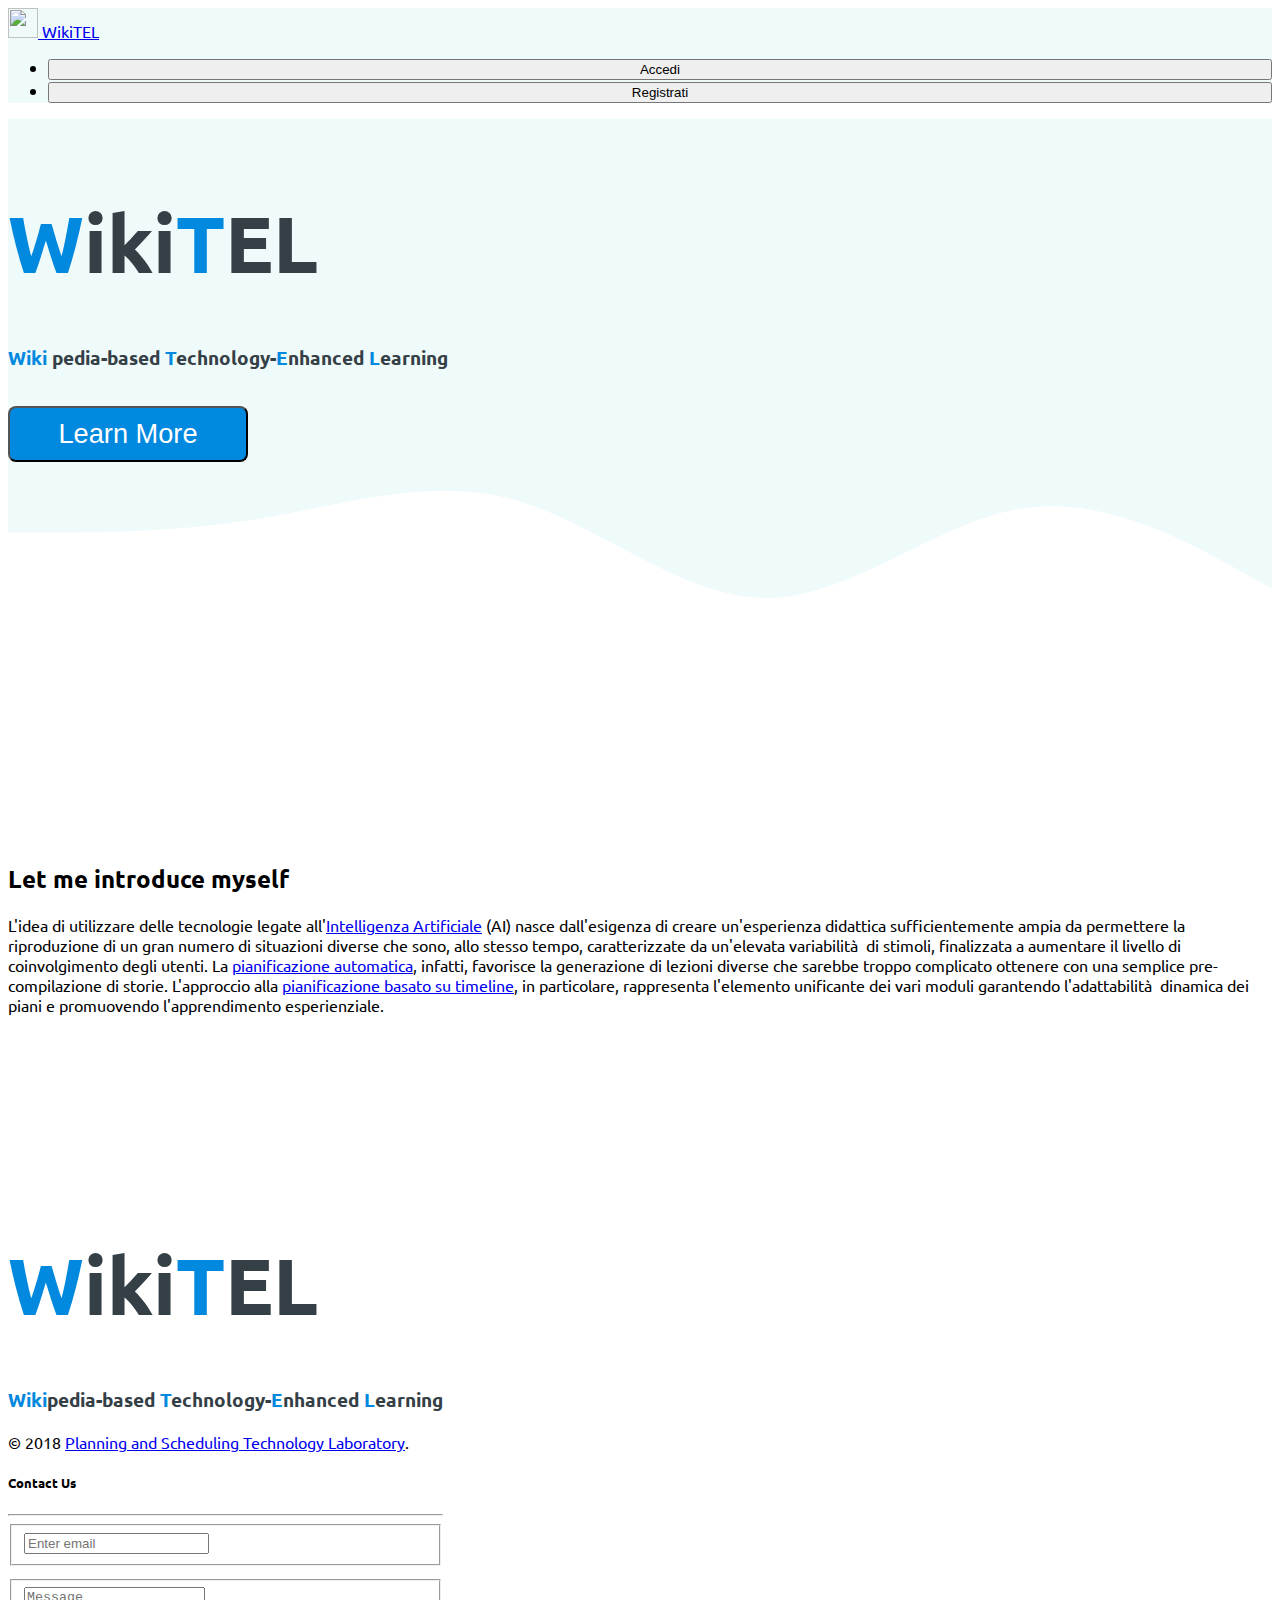
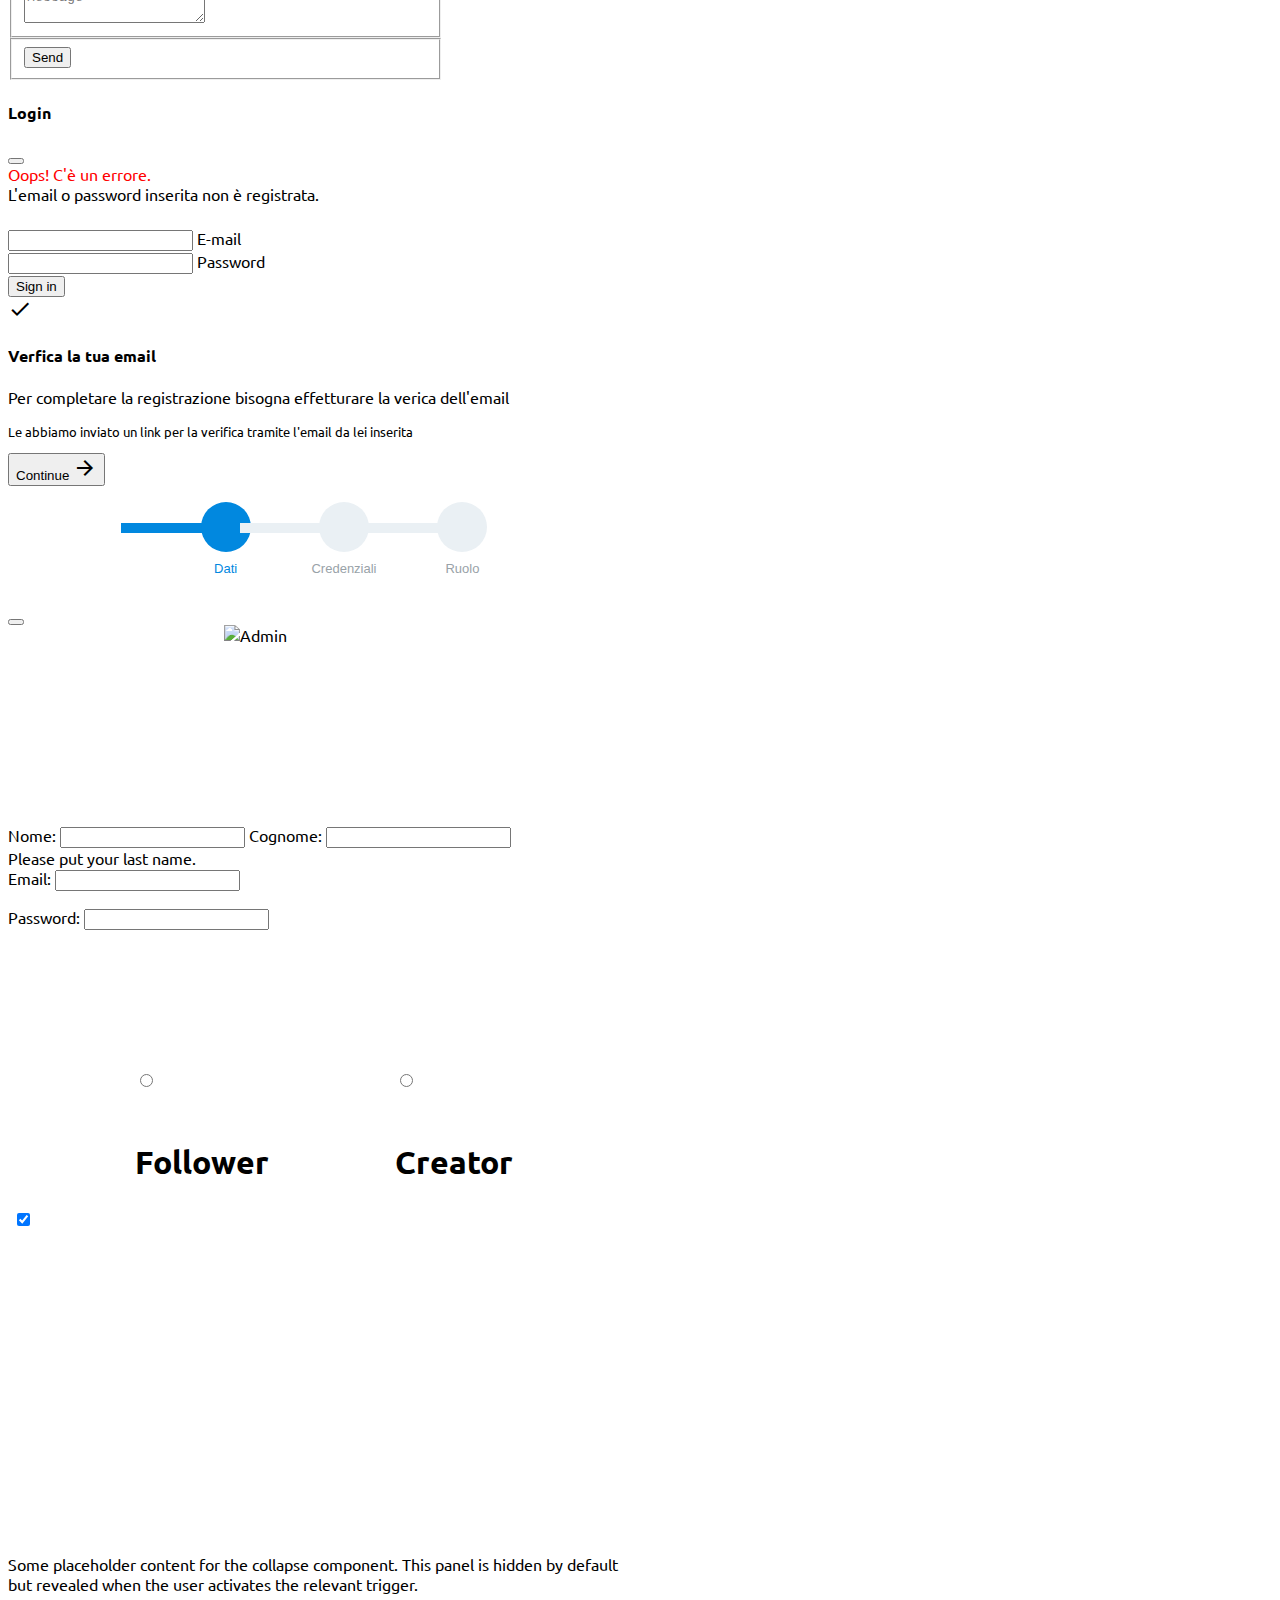
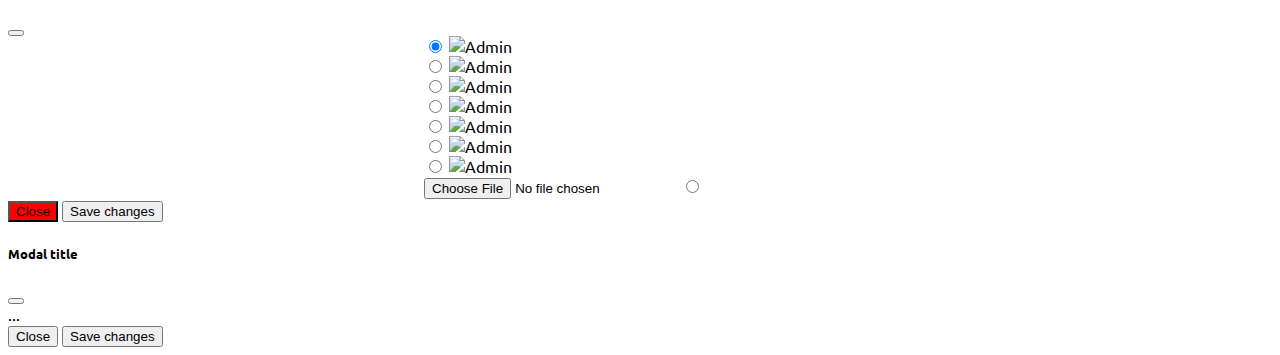
==== src/main/resources/templates/index.html @ 3c79b10d "First Commit" ====
<!DOCTYPE html>
<html xmlns:th="http://www.thymeleaf.org">
<head>
<link rel="shortcut icon" href="/images/wikitel.png" />
<title>Wikitel</title>
<meta charset="utf-8">
    <meta name="viewport" content="width=device-width, initial-scale=1, shrink-to-fit=no">
    <link rel="stylesheet" href="https://fonts.googleapis.com/icon?family=Material+Icons">

	
<!-- CSS only -->
<link href="https://cdn.jsdelivr.net/npm/bootstrap@5.2.0/dist/css/bootstrap.min.css" rel="stylesheet" integrity="sha384-gH2yIJqKdNHPEq0n4Mqa/HGKIhSkIHeL5AyhkYV8i59U5AR6csBvApHHNl/vI1Bx" crossorigin="anonymous"><link
  href="https://cdnjs.cloudflare.com/ajax/libs/mdb-ui-kit/5.0.0/mdb.min.css"
  rel="stylesheet"
/>

<link rel="preconnect" href="https://fonts.googleapis.com">
<link rel="preconnect" href="https://fonts.gstatic.com" crossorigin>
<link href="https://fonts.googleapis.com/css2?family=Ubuntu&display=swap" rel="stylesheet">
<script src="https://cdn.jsdelivr.net/npm/@popperjs/core@2.9.2/dist/umd/popper.min.js" integrity="sha384-IQsoLXl5PILFhosVNubq5LC7Qb9DXgDA9i+tQ8Zj3iwWAwPtgFTxbJ8NT4GN1R8p" crossorigin="anonymous"></script>
<!-- JavaScript Bundle with Popper -->
<script src="https://cdn.jsdelivr.net/npm/bootstrap@5.2.0/dist/js/bootstrap.bundle.min.js" integrity="sha384-A3rJD856KowSb7dwlZdYEkO39Gagi7vIsF0jrRAoQmDKKtQBHUuLZ9AsSv4jD4Xa" crossorigin="anonymous"></script>
 <script
  type="text/javascript"
  src="https://cdnjs.cloudflare.com/ajax/libs/mdb-ui-kit/5.0.0/mdb.min.js"
></script>
<link rel="stylesheet"	href="https://cdn.jsdelivr.net/combine/npm/radioslider@1.0.0-beta.1/dist/radioslider.min.css,npm/radioslider@1.0.0-beta.1/dist/radioslider.min.css" />


<script	src="https://ajax.googleapis.com/ajax/libs/jquery/3.3.1/jquery.min.js"></script>
<script src="https://cdnjs.cloudflare.com/ajax/libs/popper.js/1.14.0/umd/popper.min.js"></script>
	  
		<script src="https://kit.fontawesome.com/ced3f913ea.js" crossorigin="anonymous"></script>
		
		<script src="https://cdnjs.cloudflare.com/ajax/libs/Chart.js/2.5.0/Chart.min.js"></script>
		
		<script src="https://cdn.jsdelivr.net/combine/npm/radioslider@1.0.0-beta.1/dist/jquery.radioslider.min.js,npm/radioslider@1.0.0-beta.1/dist/jquery.radioslider.min.js"></script>
		
		
		
		<script type="text/javascript"src="/js/wikitel.js"></script>
		<link th:href="@{/css/success_modal.css}" rel="stylesheet">
		<link th:href="@{/css/index.css}" rel="stylesheet">
		<link th:href="@{/css/profile.css}" rel="stylesheet">
</head>
<style>
:root{
  --blue:#0188DF;
  --black:#354046;
}

.radioslider__handle {
    left: 49.98%;
}
.role_name {
    display: flex;
    justify-content: space-around;
}
input[type=radio]:checked +label>i {
 color:crimson;
}

body{
	font-family: 'Ubuntu', sans-serif;
}
.role {
    display: flex;
    justify-content: space-evenly;
}
.Interest {
    display: grid;
    grid-template-columns: auto auto auto;
    row-gap: 5px;
   padding: 5px;
    }
    
    .red{
	background-color: red;
}
.red:hover{
	background-color:rgba(255, 60, 60, 0.8);
}


.h:hover{
	background-color: #cccfd173;
	
}

.image-upload .btn:hover .text{
  opacity: 1;
}


.text{
  color: #000000de;
  font-size: 3.5em;
  opacity: 0;
}

.texts{
  color: #000000de;
  font-size: 3.5em;
}
.image-upload {
  position: relative;
  width: 23%;
}

.s{
	margin: auto;
  position: relative;
  width: 200px;
  height: 200px;
}

/* Make the image responsive */
.image-upload img{
  width: 200px;
  height: 200px;
}

.xs{
  width: 150px;
  height: 150px;
}

/* Style the button and place it in the middle of the container/image */
.image-upload .btn {
  position: absolute;
  top: 50%;
  left: 50%;
  opacity: 0;
  transform: translate(-50%, -50%);
  -ms-transform: translate(-50%, -50%);
  background-color: #cccfd173;
  color: white;
  font-size: 16px;
  padding: 12px 24px;
  border: none;
 width: 200px;
  height: 200px;
  cursor: pointer;
  border-radius: 5px;
}

.image-upload .btn:hover {
  opacity: 1;      
}
.panel-body {
	display: flex;
    position: relative;
    padding: 15px;
    border: 1px solid #e2e2e2;
    flex-wrap: wrap;
    justify-content: space-between;
}

    
   .badge{
	margin-top: 2%;
}
.image-upload > input
{
    display: none;
}

#progressbar {
  margin-bottom: 30px;
  overflow: hidden;
  text-align: center;
  display: flex;
  justify-content: center;
}
  #progressbar li {
  list-style-type: none;
  color: #99a2a8;
  font-size: 9px;
  width: calc(100% / 5);
  float: left;
  position: relative;
  font: 500 13px/1 "Roboto", sans-serif;
  z-index: 1;
}
  #progressbar li:nth-child(2):before {
	font-family: "Font Awesome 5 Free";
  content: "\f084";
  font-weight: 900;
}
  #progressbar li:nth-child(3):before {
  font-family: "Font Awesome 5 Free";
  content: "\f507";
  font-weight: 900;
}
  #progressbar li:nth-child(4):before {
  font-family: "Material Icons";
  content: "\e7c8";
  font-weight: 900;
}
  #progressbar li:before {
  font-family: "Font Awesome 5 Free";
  content: "\f681";
  font-weight: 900;
  width: 50px;
  height: 50px;
  line-height: 50px;
  display: block;
  background: #eaf0f4;
  border-radius: 50%;
  margin: 0 auto 10px auto;
}
  #progressbar li:after {
  content: "";
  width: 100%;
  height: 10px;
  background: #eaf0f4;
  position: absolute;
  left: -38%;
  top: 21px;
  z-index: -1;
}
  #progressbar li:last-child:after {
  width: 150%;
}
  #progressbar li.active {
  color: #0188DF;
}
  #progressbar li.active:before,   #progressbar li.active:after {
  background: #0188DF;
  color: white;
}
 .content h1{
  font-size: 5rem;
  color:var(--black);
}

.content h1 span{
  color:var(--blue);
}

 .content h3 span{
  color:var(--blue);
}

.content h3{
  font-size: 19px;
  color:var(--black);
}
.index{
  height:3.5rem;
  width: 15rem;
  background:var(--blue);
  color:#fff;
  font-size: 1.7rem;
  text-transform: capitalize;
  border-radius: .5rem;
  cursor: pointer;
  position: relative;
  z-index: 0;
  overflow: hidden;
  margin:1rem 0;
}

.index::before{
  content: '';
  position: absolute;
  top: -100%; left: 0;
  height:100%;
  width: 100%;
  background-color: var(--black);
  z-index: -1;
  transition: .2s linear;
}

.index:hover:before{
  top: 0%;
}

.index:hover{
  box-shadow: .1rem 0rem var(--blue),
              0 .3rem .5rem rgba(0,0,0,.3);
}

</style>
<body>
	<div id="errorlog" th:value="${param.error}"></div>
	<div id="body-guest">
    <nav class="navbar navbar-expand-sm navbar-light" style="    background: #e2f6f691;
">
        <div class="container-fluid">
            <a class="navbar-brand" href="#">
                <img src="/images/wikitel.png" width="30" height="30" class="d-inline-block align-top" alt="" loading="lazy">
                WikiTEL
            </a>
            <ul class="navbar-nav ms-auto navbar-right" id="navbar-connect">
                <li class="nav-item">
                <button type="button" class="btn btn-success btn-sm uno" style="width: 100%;" data-bs-toggle="modal" data-bs-target="#modal1">Accedi</button>
                    
                </li>
                <li class="nav-item">
                    <button type="button" class="btn btn-success btn-sm due" style="width: 100%;" data-bs-toggle="modal" data-bs-target="#modal2">Registrati</button>
                </li>
            </ul>
        </div>
    </nav>
</li>

 <section class="home" id="home" style="position: relative;    background: #e2f6f691;">

<div class="container">

    <div class="row min-vh-70 align-items-center text-center text-md-left">

        <div class="col-md-8 pr-md-5" data-aos="zoom-in">
            <img src="images/index.svg" width="100%" alt="">
        </div>

        <div class="col-md-4 pl-md-5 content" data-aos="fade-left">
            <h1><span>W</span>iki<span>T</span>EL</h1>
            <h3><span>Wiki</span> pedia-based <span>T</span>echnology-<span>E</span>nhanced <span>L</span>earning</h3>
            
            <a href="#info"><button class="button index">learn more</button></a>
        </div>

    </div>

</div>
<div class="space" style="    height: var(--bs-gutter-x, 195px);"></div>
<svg xmlns="http://www.w3.org/2000/svg" style="position: absolute;bottom: 0;" viewBox="0 0 1440 320"><path fill="#ffffff" fill-opacity="1" d="M0,160L48,160C96,160,192,160,288,144C384,128,480,96,576,122.7C672,149,768,235,864,234.7C960,235,1056,149,1152,133.3C1248,117,1344,171,1392,197.3L1440,224L1440,320L1392,320C1344,320,1248,320,1152,320C1056,320,960,320,864,320C768,320,672,320,576,320C480,320,384,320,288,320C192,320,96,320,48,320L0,320Z"></path></svg></section>

 <div class="spaces" style="width: 100%;height: 150px;"></div>
 
 
 
<section class="about-area" id="info"  style="position: relative;">

<div class="container">

    <div class="row min-vh-50 align-items-center text-center text-md-left">

        <div class="col-md-5 pr-md-5" data-aos="zoom-in">
            <img src="images/AI.svg" width="100%" alt="">
        </div>

        <div class="col-md-7 pl-md-5 content" data-aos="fade-left">
            <h2 class="text-uppercase pt-5">
                            <span>Let me</span>
                            <span>introduce</span>
                            <span>myself</span>
                        </h2>
                        <div class="paragraph pt-2">
                            <p class="para">
                                L'idea di utilizzare delle tecnologie legate all'<a
                href="https://it.wikipedia.org/wiki/Intelligenza_artificiale">Intelligenza Artificiale</a> (AI) nasce
            dall'esigenza di creare un'esperienza didattica sufficientemente ampia da permettere la riproduzione di un
            gran numero di situazioni diverse che sono, allo stesso tempo, caratterizzate da un'elevata variabilità  di
            stimoli, finalizzata a aumentare il livello di coinvolgimento degli utenti. La <a
                href="https://it.wikipedia.org/wiki/Pianificazione_automatica">pianificazione automatica</a>, infatti,
            favorisce la generazione di lezioni diverse che sarebbe troppo complicato ottenere con una semplice
            pre-compilazione di storie. L'approccio alla <a href="https://github.com/pstlab/oRatio">pianificazione
                basato su timeline</a>, in particolare, rappresenta l'elemento unificante dei vari moduli garantendo
            l'adattabilità  dinamica dei piani e promuovendo l'apprendimento esperienziale.
                            </p>
                          
        </div>

    </div>

</div>
</section>
 
  <div class="spaces" style="width: 100%;height: var(--bs-gutter-x, 150px);">

<svg xmlns="http://www.w3.org/2000/svg" style="position: absolute;transform: rotate(180deg);" viewBox="0 0 1440 320"><path fill="#ffffff" fill-opacity="1" d="M0,160L48,160C96,160,192,160,288,144C384,128,480,96,576,122.7C672,149,768,235,864,234.7C960,235,1056,149,1152,133.3C1248,117,1344,171,1392,197.3L1440,224L1440,320L1392,320C1344,320,1248,320,1152,320C1056,320,960,320,864,320C768,320,672,320,576,320C480,320,384,320,288,320C192,320,96,320,48,320L0,320Z"></path></svg></section>

  
  </div>
 
 <footer class="footer" style="display: flex;">
    <div class="container" style="margin-top: auto;margin-bottom: auto;">
        <div class="row">
            <div class="col-md-5">
              <div class="row">
            <div class="col-md-12 ">
               <div class="logo-part content" >
                  <h1><span>W</span>iki<span>T</span>EL</h1>
            	<h3><span>Wiki</span>pedia-based <span>T</span>echnology-<span>E</span>nhanced <span>L</span>earning</h3>
                  <p>
            &copy; 2018 <a href="https://www.istc.cnr.it/en/group/pst">Planning and Scheduling Technology
                Laboratory</a>.
        </p>
               </div>
            </div>
         </div>
            </div>
            <div class="col-md-2">
                <h5 class="text-md-right">Contact Us</h5>
                <hr>
            </div>
            <div class="col-md-5">
                <form>
                    <fieldset class="form-group" >
                        <input type="email" class="form-control" id="exampleInputEmail1" placeholder="Enter email">
                    </fieldset>
                    <fieldset class="form-group" style="margin-top: 13px;">
                        <textarea class="form-control" id="exampleMessage" placeholder="Message"></textarea>
                    </fieldset>
                    <fieldset class="form-group text-xs-right">
                        <button type="button" class="btn btn-secondary-outline btn-lg">Send</button>
                    </fieldset>
                </form>
            </div>
        </div>
    </div>
</footer>
 
 
<!--
 <div class="container" id="info">
    <div class="intro mx-3 my-2">
        <h2>WikiTEL (Wikipedia-based Technology-Enhanced Learning)</h2>

        <p style="text-align:justify">
            Partendo da una rappresentazione statica contenente una traccia con un alto livello di astrazione delle
            lezioni, inizialmente memorizzata in un database, viene pianificata una lezione su un argomento di
            interesse, adattata dinamicamente durante la sua lezione e personalizzata sulla base utenti coinvolti.
        </p>

        <p style="text-align:justify">
            L'idea di utilizzare delle tecnologie legate all'<a
                href="https://it.wikipedia.org/wiki/Intelligenza_artificiale">Intelligenza Artificiale</a> (AI) nasce
            dall'esigenza di creare un'esperienza didattica sufficientemente ampia da permettere la riproduzione di un
            gran numero di situazioni diverse che sono, allo stesso tempo, caratterizzate da un'elevata variabilità  di
            stimoli, finalizzata a aumentare il livello di coinvolgimento degli utenti. La <a
                href="https://it.wikipedia.org/wiki/Pianificazione_automatica">pianificazione automatica</a>, infatti,
            favorisce la generazione di lezioni diverse che sarebbe troppo complicato ottenere con una semplice
            pre-compilazione di storie. L'approccio alla <a href="https://github.com/pstlab/oRatio">pianificazione
                basato su timeline</a>, in particolare, rappresenta l'elemento unificante dei vari moduli garantendo
            l'adattabilità  dinamica dei piani e promuovendo l'apprendimento esperienziale.
        </p>

        <p style="text-align:justify">
            Da un punto di vista di alto livello è possibile distinguere due tipologie di utenti coinvolti: gli
            <b>studenti</b>, cioè un gruppo di persone, potenzialmente, di qualsiasi età , interessate ad utilizzare i
            servizi di apprendimento offerti da WikiTEL, e gli <b>insegnanti</b>, ovvero utenti con privilegi
            speciali che hanno la possibilità  di osservare gli studenti, monitorando l'andamento delle azioni e
            l'ambiente di apprendimento. Gli utenti di cui sopra interagiscono con il sistema WikiTEL che è composto da
            tre blocchi funzionali, intesi come sottosistemi architettonici, implementando le corrispondenti
            funzionalità  di alto livello: (i) la <em>modellazione dell'utente</em>, il cui obiettivo è creare e
            mantenere un modello utente e fornire una guida per migliorare il processo di apprendimento; (ii) la
            <em>modellazione delle lezioni</em>, il cui ruolo è combinare le informazioni dal sottosistema precedente e
            creare la lezione personalizzata oltre che controllarne l'evoluzione; (iii) la <em>presentazione della
                lezione</em>, il cui scopo è rappresentare efficacemente la lezione.
        </p>

        <p>
            &copy; 2018 <a href="https://www.istc.cnr.it/en/group/pst">Planning and Scheduling Technology
                Laboratory</a>.
        </p>
          <p th:if="${loginError}" class="error" style="color: red;">Wrong user or password</p>
    </div>
	</div>
	-->
<div id="postResultDiv">
</div>




<div class="modal fade" id="modal1" tabindex="-1" aria-labelledby="exampleModalLabel" aria-hidden="true">
      <div class="modal-dialog">
        <div class="modal-content">
          <div class="modal-header">
          <h4 class="modal-title" id="myModalLabel">Login</h4>
            <button type="button" class="btn-close" data-bs-dismiss="modal" aria-label="Close"></button>
            
          </div>
          <div class="modal-body">
 <form th:action="@{/index}"  method="POST">
 <div class="collapse mt-3" id="loginErrormes">
	<div class="container" style="margin-bottom: 1.5rem;">
		<div class="row mb-3" style="text-align: center;"><i style="color: red;" class="fas fa-exclamation-circle fa-4x"></i></div>
		<div class="row d-flex justify-content-center mb-3" style="color: red;">Oops! C'è un errore.</div>
		<div class="row d-flex justify-content-center">L'email o password inserita non è registrata.</div>
	</div>
 
</div>
      <div class="form-outline form-auth-mdb mb-4">
                <input type="text" id="username" class="form-control" name="email" required="">
                <label class="form-label" for="username" style="margin-left: 0px;">E-mail</label>
              <div class="form-notch"><div class="form-notch-leading" style="width: 9px;"></div><div class="form-notch-middle" style="width: 146.4px;"></div><div class="form-notch-trailing"></div></div></div>

              <!-- Password input -->
              <div class="form-outline form-auth-mdb mb-4">
                <input type="password" id="password" class="form-control" name="password" autocomplete="off" required="">
                <label class="form-label" for="password" style="margin-left: 0px;">Password</label>
              <div class="form-notch"><div class="form-notch-leading" style="width: 9px;"></div><div class="form-notch-middle" style="width: 92.8px;"></div><div class="form-notch-trailing"></div></div></div>

            
              
          <div class="modal-footer">
         <button type="submit" class="btn btn-primary btn-block mb-4">Sign in</button>
      </div>
      
        </form>
          </div>
        </div>
      </div>
    </div>





        <div id="modal3" class="modal fade">
	<div class="modal-dialog modal-confirm">
		<div class="modal-content">
			<div class="modal-header">
				<div class="icon-box">
					<i class="material-icons">&#xE876;</i>
				</div>
				
			</div>
			<div class="modal-body text-center">
				<h4>Verfica la tua email</h4>	
				<p class="text-primary">Per completare la registrazione bisogna effetturare la verica dell'email</p>
				<p class="text-secondary" style="font-size: 13px;">Le abbiamo inviato un link per la verifica tramite l'email da lei inserita</p>
				<button class="btn btn-success" data-dismiss="modal" id="ok"><span>Continue</span> <i class="material-icons">&#xE5C8;</i></button>
			</div>
		</div>
	</div>
</div>



    




<div class="modal fade register" id="modal2" tabindex="-1" aria-labelledby="myModalLabel" aria-hidden="true">
   <div class="modal-dialog" style="max-width: 50%;">
      <div class="modal-content">
          <form id="register_form">
            <div class="modal-header" style="border-bottom: 0px solid!important;align-items: initial!important; flex-direction: column-reverse!important;">
               
                <ul id="progressbar">
    				  <li class="active">Dati</li>  
      					<li>Credenziali</li> 
      					<li>Ruolo</li>
      					<li id="stepper1" style="display: none;">Interessi</li>
      					<li id="stepper2" style="display: none;">Questionario</li>
 				   </ul>
               <h4 class="modal-title" id="myModalLabel"></h4>
               <button type="button" class="btn-close" data-bs-dismiss="modal" aria-label="Close"></button>
            </div>
            <div class="modal-body" >
               <div class="modal-split">
               
                    <div class="image-upload s">
        <img  id="myImg" src="https://getstamped.co.uk/wp-content/uploads/WebsiteAssets/Placeholder.jpg"  alt="Admin" class="rounded-circle" width="150">
   

 <button type="button" class="btn btn-light rounded-circle" data-bs-toggle="modal" data-bs-target="#exampleModal">
 <div class="text"><i class="fas fa-plus"></i></div>
</button>
</div>
                  
                  <label for="firs_name" class="col-form-label">Nome:</label>
            <input type="text" class="form-control" id="first_name" name="first_name">
    
    <label for="last_name" class="col-form-label">Cognome:</label>
    <input type="text" class="form-control" id="last_name" name="last_name">
                   <div class="invalid-feedback">
          Please put your last name.
      
                  </div>
               </div>
               <div class="modal-split">
                 
                  <label for="email" class="col-form-label">Email:</label>
            <input type="text" class="form-control" id="email_r" name="email_r">
            <p id="error"></p>
    <label for="password_r" class="col-form-label">Password:</label>
            <input type="password" class="form-control" id="password_r" name="password_r" autocomplete="on">
               </div>
               <div class="modal-split">
                 
                  <div class="role">
                  <div class="role_default">
              <div class="mr">
  <input type="radio" id="default" name="roles" onchange="ruolos(this.value)" class="input-hidden" value="STUDENT"  >
  <label for="default" style="font-size: 10em;"><i class="fas fa-user"></i>
  </label>
</div>
<div class="role_nom"><h1>Follower</h1></div>
                  </div>
<div class="role_admin">
<div class="mr">
  <input type="radio" id="admin" name="roles" onchange="ruolos(this.value)" class="input-hidden" value="TEACHER"  >
  <label for="admin" style="font-size: 10em;"><i class="fas fa-user-plus"></i></label>
</div>
<div class="role_nom"><h1>Creator</h1></div>
                  </div>
                  </div>
                  
               </div>
                 <div class="modal-split" style="height: 350px; overflow: auto;">
                 
                  <div class="Interest" id="interests">
   <div th:each="i : ${interests}">
                            <div class="form-check form-switch col">
  <input class="form-check-input" type="checkbox" role="switch"  th:value="${i.id}" th:name="${i.name}" checked>
  <label class="form-check-label" for="flexSwitchCheckDefault" th:text="${i.name}"></label>
</div>
                            </div>
  </div>
               </div>
               <div class="modal-split">
                  
   <div class="questions" id="question" >
  

<div class="collapse" id="collapseExample">
  <div class="card card-body">
    Some placeholder content for the collapse component. This panel is hidden by default but revealed when the user activates the relevant trigger.
  </div>
</div>
</div>

               </div>
            </div>
            <div class="modal-footer" style="border-top: 0px solid!important">
               
            </div>
         </form>
      </div>
   </div>
</div>
 <div class="modal fade" id="exampleModal" tabindex="-1" aria-labelledby="exampleModalLabel" aria-hidden="true">
  <div class="modal-dialog  modal-option">
    <div class="modal-content cont">
      <div class="modal-header" style="border-bottom: 0 !important">
        <h5 class="modal-title" id="exampleModalLabel"></h5>
        <button type="button" class="btn-close" data-bs-dismiss="modal" aria-label="Close"></button>
      </div>
      <div class="modal-body" style="display: flex !important;justify-content: center;">
      <div class="images">
      
      
      <div class="mr">
  <input type="radio" id="avatar1" name="drone" class="input-hidden" value="avatar1"  
         checked>
  <label for="avatar1"><img  id="1" src="https://bootdey.com/img/Content/avatar/avatar1.png" alt="Admin" class="rounded-circle" width="150"> </label>
</div>

<div class="mr">
  <input type="radio" id="avatar2" name="drone" class="input-hidden" value="avatar2"  >
  <label for="avatar2"><img  id="2" src="https://bootdey.com/img/Content/avatar/avatar2.png" alt="Admin" class="rounded-circle" width="150"></label>
</div>

<div class="mr">
  <input type="radio" id="avatar3" name="drone" class="input-hidden" value="avatar3"  >
  <label for="avatar3"><img  id="3" src="https://bootdey.com/img/Content/avatar/avatar3.png" alt="Admin" class="rounded-circle" width="150"></label>
</div>

<div class="mr">
  <input type="radio" id="avatar4" name="drone" class="input-hidden" value="avatar4"  >
  <label for="avatar4"><img  id="4" src="https://bootdey.com/img/Content/avatar/avatar4.png" alt="Admin" class="rounded-circle" width="150"></label>
</div>
      
      <div class="mr">
  <input type="radio" id="avatar7" name="drone" class="input-hidden" value="avatar7"  >
  <label for="avatar7"><img  id="7" src="https://bootdey.com/img/Content/avatar/avatar7.png" alt="Admin" class="rounded-circle" width="150"></label>
</div>
      
     <div class="mr">
  <input type="radio" id="avatar8" name="drone" class="input-hidden" value="avatar8"  >
  <label for="avatar8"><img  id="8" src="https://bootdey.com/img/Content/avatar/avatar8.png" alt="Admin" class="rounded-circle" width="150"></label>
</div>
      
      <div class="mr">
  <input type="radio" id="avatar5" name="drone" class="input-hidden" value="avatar5"  >
  <label for="avatar5"><img  id="5" src="https://bootdey.com/img/Content/avatar/avatar5.png" alt="Admin" class="rounded-circle" width="150"></label>
</div>
      
<div class="mr" >
			<input type="file" name="photo-upload-button" id="photo-upload-button" accept="image/*" class="input-file"/>
			<input type="radio" id="plus" name="drone" class="input-hidden" value="plus">
			<label class="label" for="photo-upload-button">
      <img id="file-ip-1-preview" class="rounded-circle" width="150">
      <label class="labels" id="backg" for="plus" onclick="showPreview()">
      <i id="plus" class="fas fa-plus" ></i>
      </label>
    </label>
</div>


      </div>
      </div>
      <div class="modal-footer" style="border-top: 0 !important">
        <button type="button" class="btn btn-secondary" data-bs-dismiss="modal" style="background-color:red">Close</button>
        <button type="button" data-dismiss="modal" class="btn btn-primary" data-bs-toggle="modal" data-bs-target="#modal2" onclick="image()">Save changes</button>
      </div>
    </div>
  </div>
</div>
  
  
  
  
  <div class="modal fade" id="exampleModal4" tabindex="-1" aria-labelledby="exampleModalLabel" aria-hidden="true">
  <div class="modal-dialog">
    <div class="modal-content">
      <div class="modal-header" style="border-bottom: 0px solid!important">
        <h5 class="modal-title" id="exampleModalLabel">Modal title</h5>
        <button type="button" class="btn-close" data-bs-dismiss="modal" aria-label="Close"></button>
      </div>
      <div class="modal-body">
        ...
      </div>
      <div class="modal-footer" style="border-top: 0 !important">
        <button type="button" class="btn btn-secondary" data-bs-dismiss="modal">Close</button>
        <button type="button" class="btn btn-primary">Save changes</button>
      </div>
    </div>
  </div>
</div>
  
  
</body>
</html>
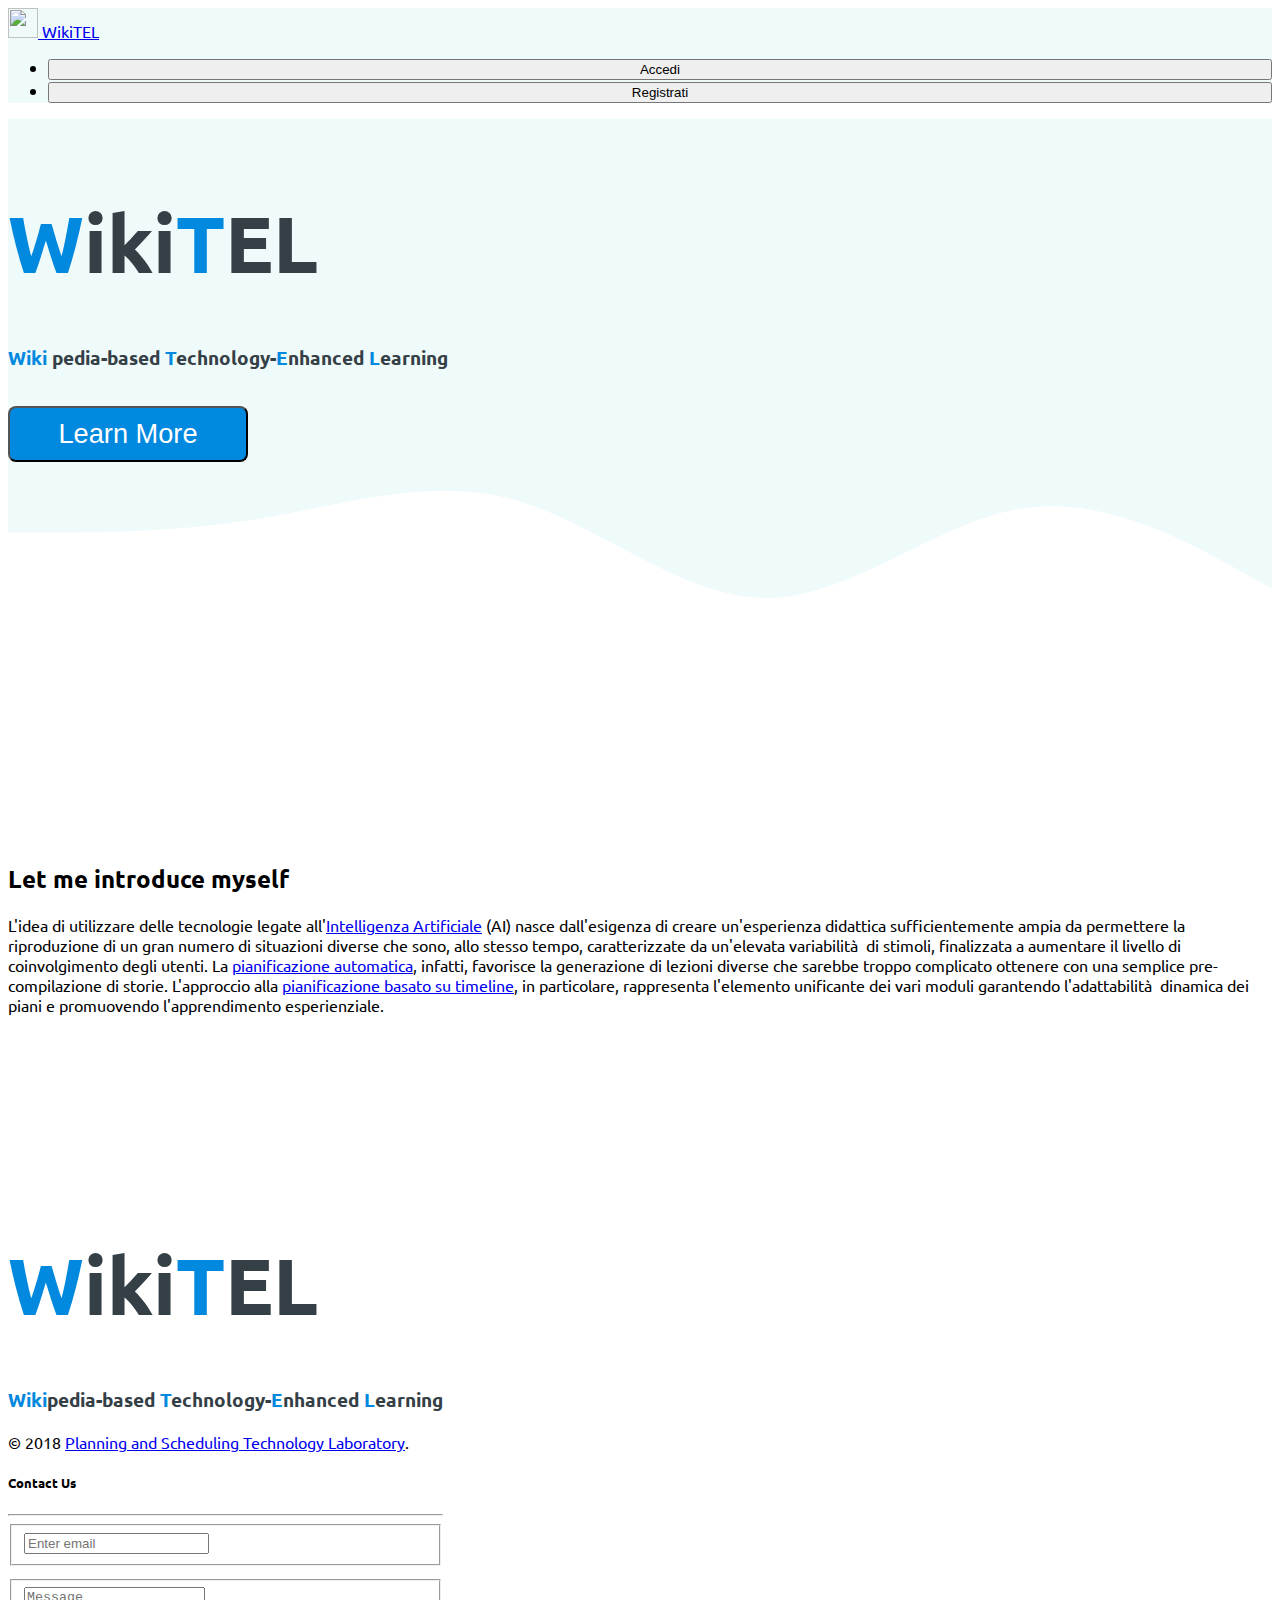
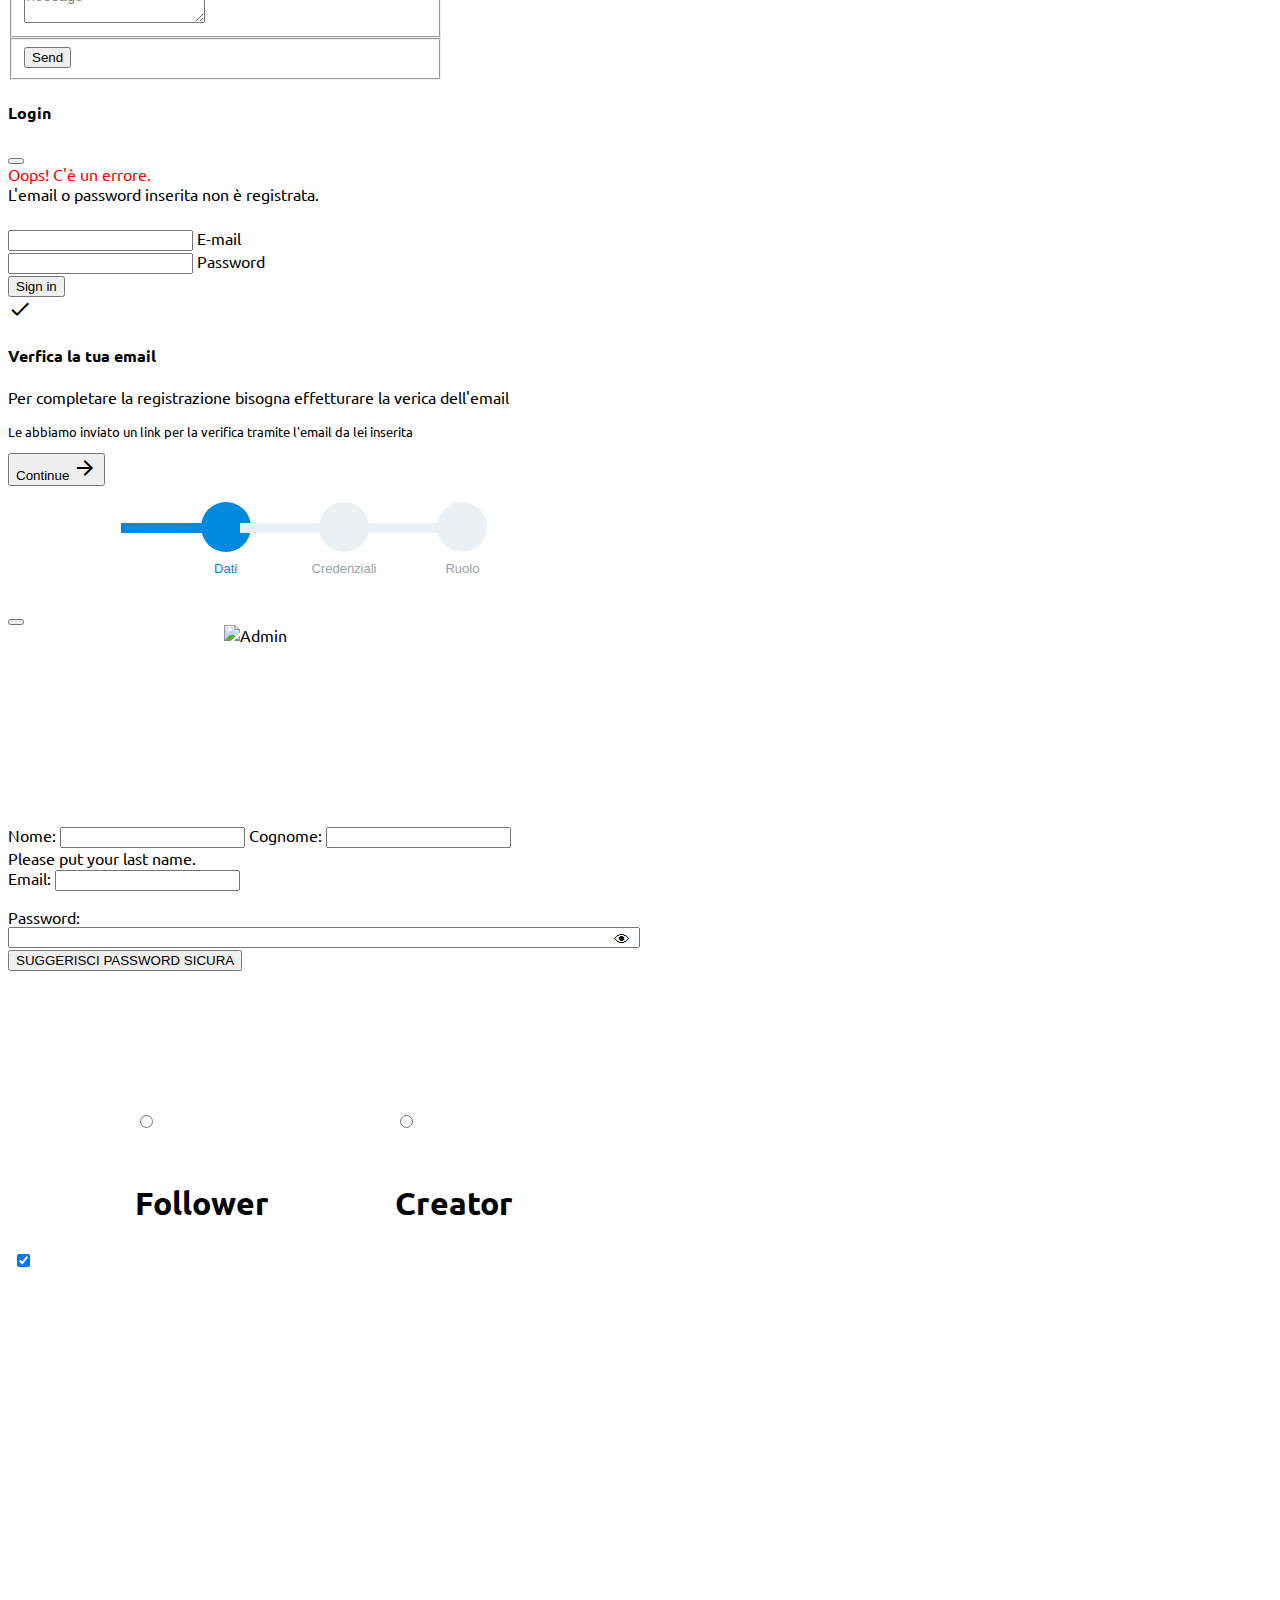
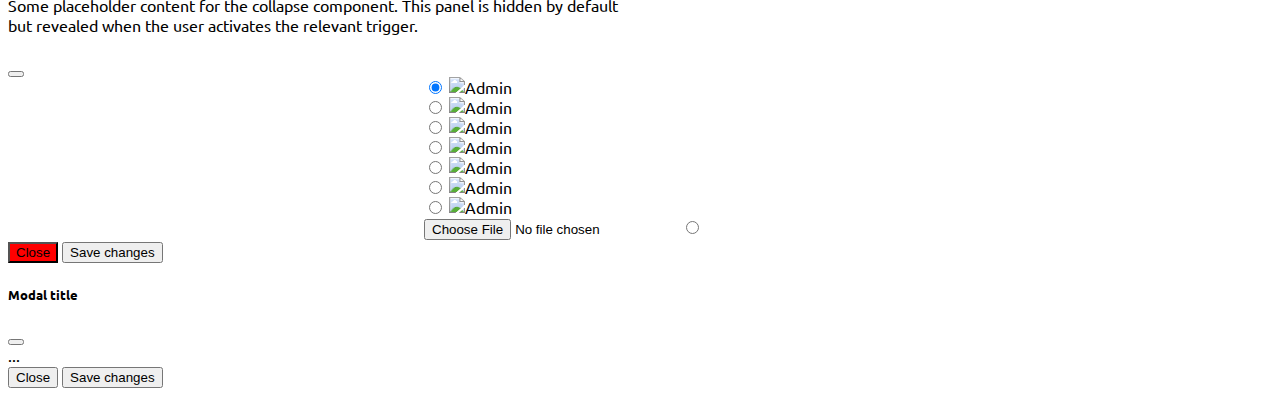
==== commit 12b1de23: "password sicura + modifiche" ====
--- a/src/main/resources/templates/index.html
+++ b/src/main/resources/templates/index.html
@@ -42,6 +42,33 @@
 		<link th:href="@{/css/success_modal.css}" rel="stylesheet">
 		<link th:href="@{/css/index.css}" rel="stylesheet">
 		<link th:href="@{/css/profile.css}" rel="stylesheet">
+  <script>
+        function generatePassword(length) {
+            var charset = "ABCDEFGHIJKLMNOPQRSTUVWXYZabcdefghijklmnopqrstuvwxyz0123456789!@#$%^&*()-_=+";
+            var password = "";
+            for (var i = 0; i < length; i++) {
+                var randomIndex = Math.floor(Math.random() * charset.length);
+                password += charset[randomIndex];
+            }
+            return password;
+        }
+
+        function suggestPassword() {
+            var passwordField = document.getElementById("password_r");
+            var suggestedPassword = generatePassword(12);
+            passwordField.value = suggestedPassword;
+            document.getElementById("suggestion").innerText = "Password suggerita: " + suggestedPassword;
+        }
+        function togglePasswordVisibility() {
+            var passwordField = document.getElementById("password_r");
+            if (passwordField.type === "password") {
+                passwordField.type = "text";
+            } else {
+                passwordField.type = "password";
+            }
+        }
+    </script>
+    
 </head>
 <style>
 :root{
@@ -279,6 +306,21 @@
 .index:hover{
   box-shadow: .1rem 0rem var(--blue),
               0 .3rem .5rem rgba(0,0,0,.3);
+}
+ .password-container {
+  position: relative;
+  display: flex;
+  align-items: center;
+}
+ .password-container input {
+  padding-right: 40px;
+  width: 100%;
+  box-sizing: border-box;
+}
+.toggle-password {
+  position: absolute;
+  right: 10px;
+  cursor: pointer;
 }
 
 </style>
@@ -579,11 +621,17 @@
                <div class="modal-split">
                  
                   <label for="email" class="col-form-label">Email:</label>
-            <input type="text" class="form-control" id="email_r" name="email_r">
-            <p id="error"></p>
-    <label for="password_r" class="col-form-label">Password:</label>
-            <input type="password" class="form-control" id="password_r" name="password_r" autocomplete="on">
-               </div>
+                  <input type="text" class="form-control" id="email_r" name="email_r">
+                  <p id="error"></p>
+            
+                  <label for="password_r" class="col-form-label">Password:</label>
+                  <div class="password-container">
+                     <input type="password" class="form-control" id="password_r" name="password_r" autocomplete="on">
+                     <span class="toggle-password" onclick="togglePasswordVisibility()">&#128065;</span>
+                  </div>
+                  <button type="button" class="btn btn-secondary my-3" onclick="suggestPassword()">SUGGERISCI PASSWORD SICURA</button>
+                 </div>
+      
                <div class="modal-split">
                  
                   <div class="role">
